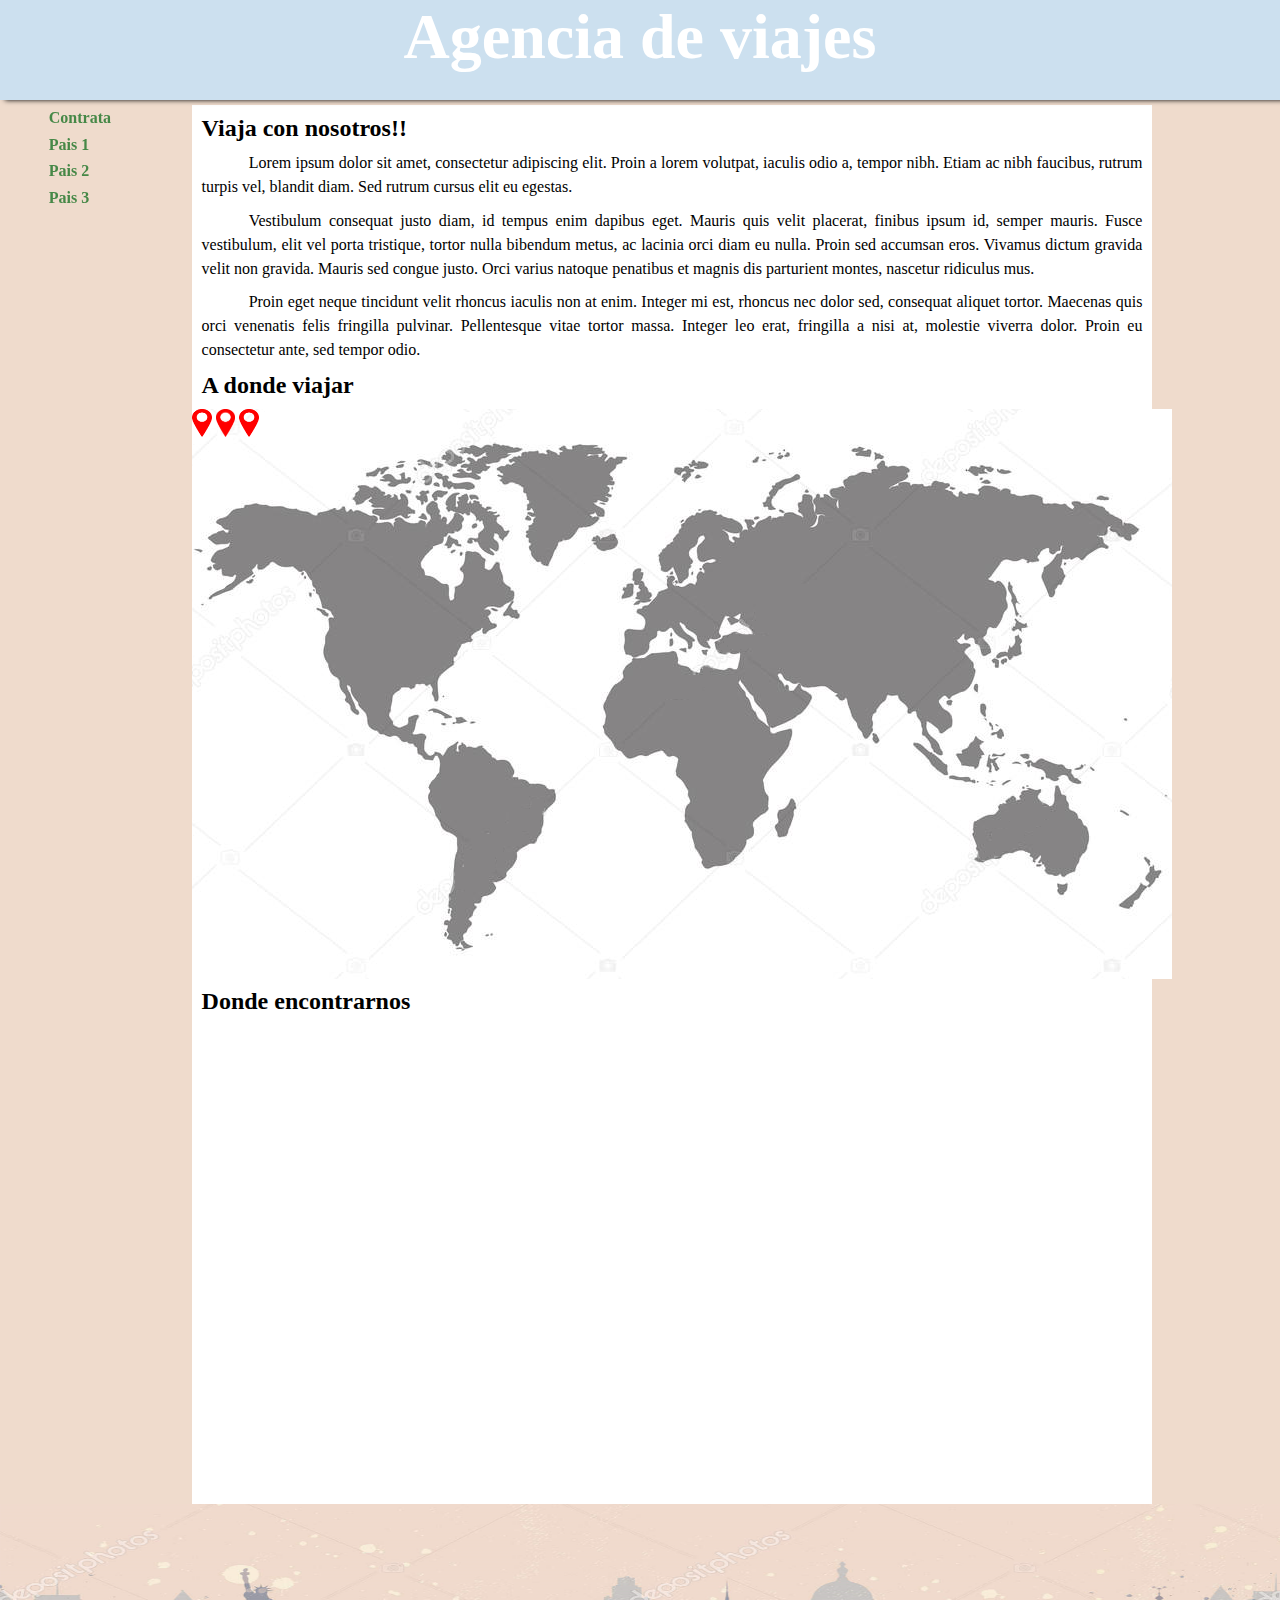
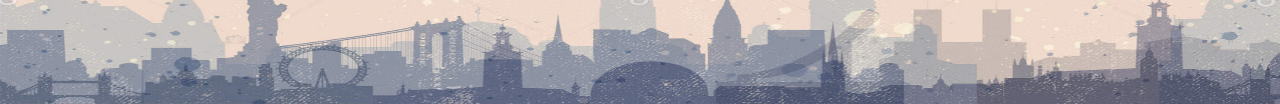
==== Index.html @ a1f73ec2 "3.0" ====
<!DOCTYPE html>
<html>
<head>
	<meta http-equiv="Content-Type" content="text/html; charset=utf-8"/>
	<link rel="stylesheet" type="text/css" href="CSS/Estilos.css">
	<audio autoplay="Musica/Daisy_Dukes.mp3"></audio>
	<title>Inicio</title>
</head>
<body>
<header>
	
<h1>Agencia de viajes</h1>

</header>

<section>
	
<aside>
	
<nav>
	
<ul>
	
<li>
	
Contrata 

</li>


<li>
	
	Pais 1

</li>

<li>
	
	Pais 2

</li>

<li>
	
Pais 3

</li>

</ul>

</nav>

</aside>

<section id="ContenedorScroll">

<article id="BloqueScroll">
	
<h2>Viaja con nosotros!!</h2>

<p>
Lorem ipsum dolor sit amet, consectetur adipiscing elit. Proin a lorem volutpat, iaculis odio a, tempor nibh. Etiam ac nibh faucibus, rutrum turpis vel, blandit diam. Sed rutrum cursus elit eu egestas.</p>

<p>
 Vestibulum consequat justo diam, id tempus enim dapibus eget. Mauris quis velit placerat, finibus ipsum id, semper mauris. Fusce vestibulum, elit vel porta tristique, tortor nulla bibendum metus, ac lacinia orci diam eu nulla. Proin sed accumsan eros. Vivamus dictum gravida velit non gravida. Mauris sed congue justo. Orci varius natoque penatibus et magnis dis parturient montes, nascetur ridiculus mus.</p>
 <p>
  Proin eget neque tincidunt velit rhoncus iaculis non at enim. Integer mi est, rhoncus nec dolor sed, consequat aliquet tortor. Maecenas quis orci venenatis felis fringilla pulvinar. Pellentesque vitae tortor massa. Integer leo erat, fringilla a nisi at, molestie viverra dolor. Proin eu consectetur ante, sed tempor odio.</p>


</article>

<article id="BloqueScroll">

	<h2>A donde viajar</h2>
	
<div id="Mapa">

	<img id="Flecha1" src="Img/FlechaRoja.png">
	<img id="Flecha2" src="Img/FlechaRoja.png">
	<img id="Flecha3" src="Img/FlechaRoja.png">
	
</div>

</article>

<article id="BloqueScroll">
	
<h2>Donde encontrarnos</h2>

<iframe src="https://www.google.com/maps/embed?pb=!1m18!1m12!1m3!1d2902.40844787302!2d-1.9720688848761516!3d43.326641379133875!2m3!1f0!2f0!3f0!3m2!1i1024!2i768!4f13.1!3m3!1m2!1s0xd51a5420e819a4d%3A0x3b760c9c24d285cf!2sIES+Xabier+Zubiri+Manteo+BHI!5e0!3m2!1ses!2ses!4v1541956428306" align="middle" allowfullscreen></iframe>

</article>

</section>

</section>

<footer>
	
</footer>

</body>
</html>
---- CSS/Estilos.css ----
*{

	margin: 0 auto;
	padding: 0 auto;
}

body{

	background-color: rgb(239, 219, 204);

	/*#6B7291, #CAE17B, #C88FBC, #E85550, #FEEA96, #9DD7EA*/


}

header{

	text-align: center;
	font-family: calibri;
	background-color: rgb(204,224,239);
	box-shadow: 5px 0px 5px;

	min-height: 100px;

	position: fixed;
	width: 100%;
	top: 0px;

}

h1{

font-size: 400%;
color:white;

}

section{

background-color: white;


}


aside{

	float: left;

	width: 10%;

	top:100px;

	position: fixed;
	
}

ul{

list-style: none;

}

li{

size:500%;
/*color:#9caac1;*/
color: #468847;
margin: 10%;

font-family: Calibri;
font-weight: bold;

}

li:hover{

background-color:#9caac1;
color: black;

}

#ContenedorScroll{

	float: left;

	margin-left: 15%;

	width: 75%;

	margin-top: 105px;

}

#BloqueScroll{

	width: 100%;

}

h2{

margin: 1%;

font-family: calibri;

}

p{

margin: 1%;

font-family: calibri;

text-align: justify;

text-indent: 5%;

line-height: 150%;

}

#Mapa{

	background-image: url(../Img/Mapamundi.png);
	background-repeat: no-repeat;
	size: 100% 100%;

	width: 980px;
	height: 570px;
}

#Flecha1{

	width: 2%;
	height: 5%;
}

#Flecha1:hover, #Flecha2:hover, #Flecha3:hover{

	width: 3%;
	height: 6%;

}

#Flecha2{

	width: 2%;
	height: 5%;
}

#Flecha3{

	width: 2%;
	height: 5%;
}

iframe{

	display: block;
	text-align: center;

	

	width: 90%;

	height: 450px;

	border: 3px black;

	margin-bottom: 3%;



}


footer{


	clear: both;

	background-image: url(../Img/Header.png);
	background-size: 100% 100%;
	background-repeat: no-repeat;

	min-height: 200px;

}
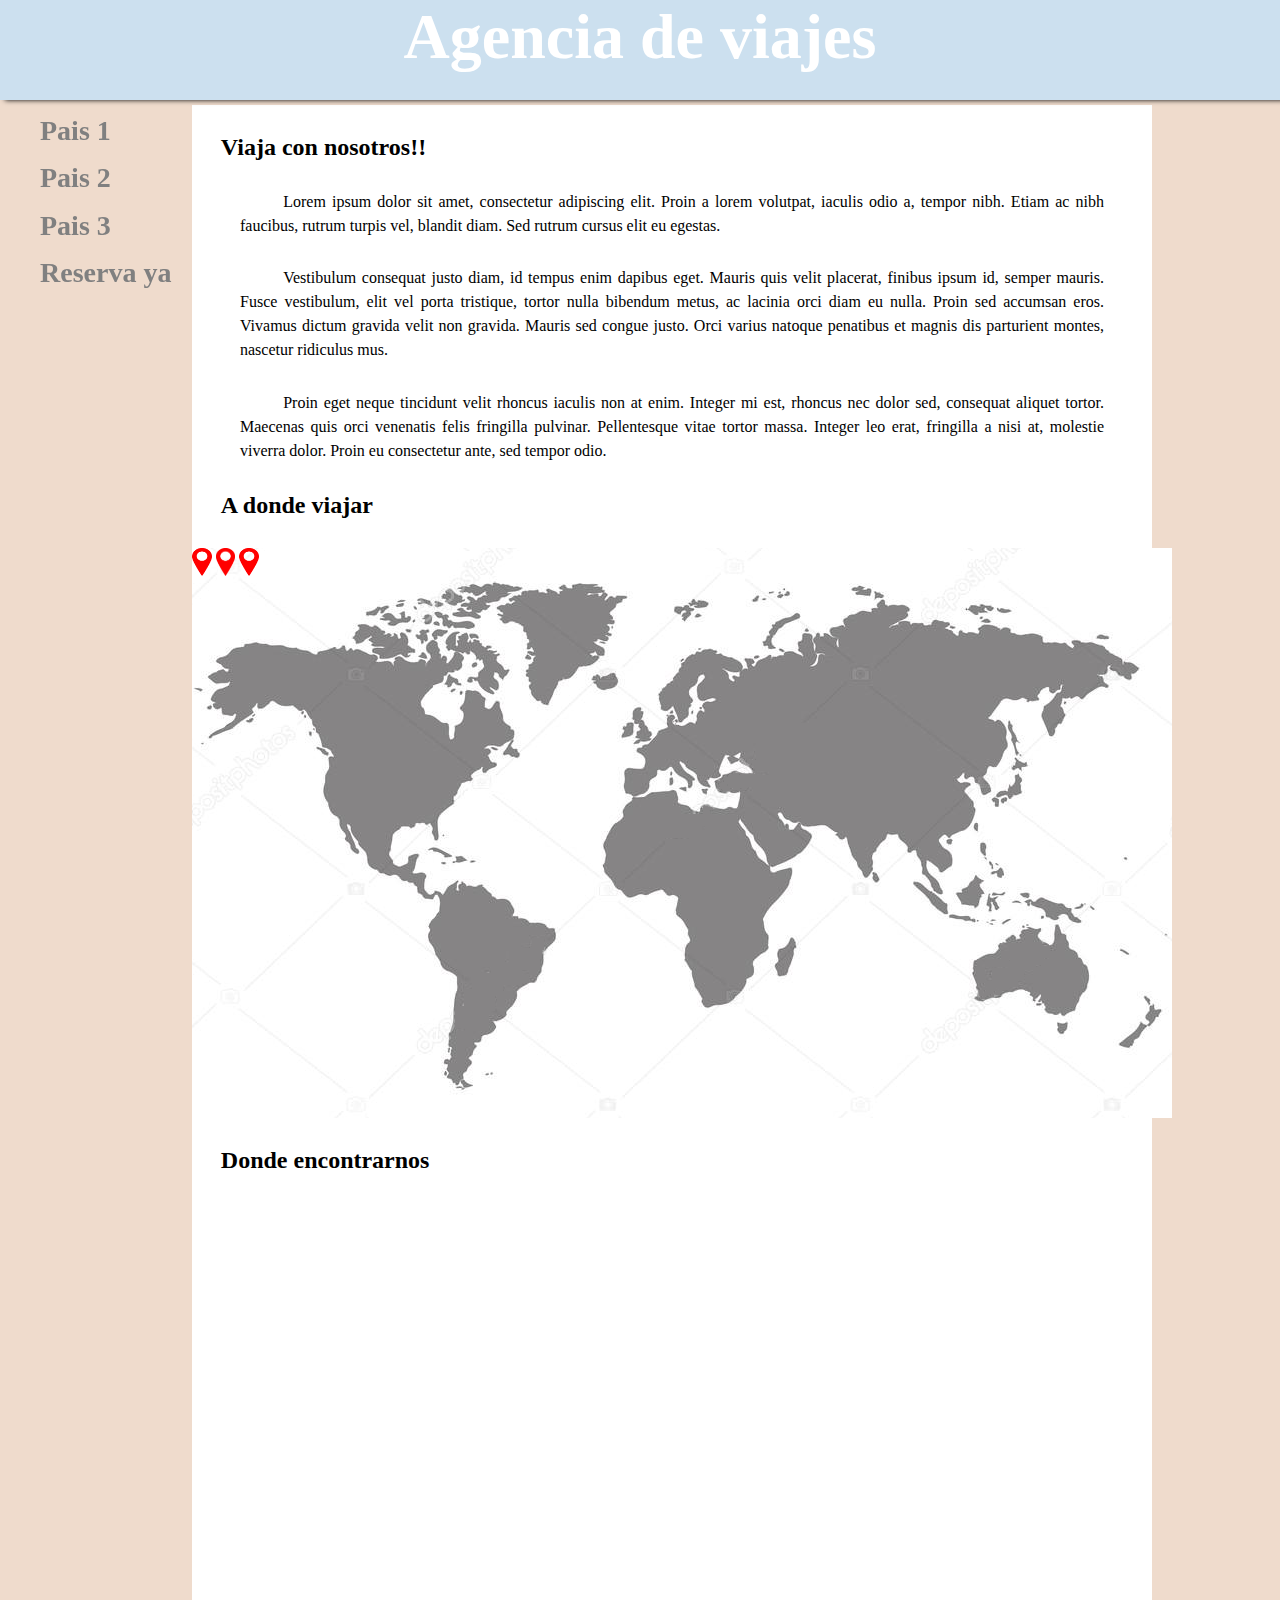
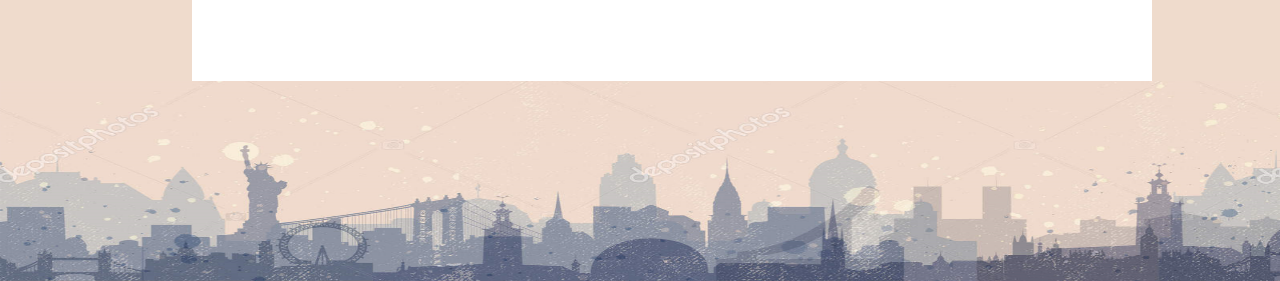
==== commit 31ae55fd: "Add files via upload" ====
--- a/Index.html
+++ b/Index.html
@@ -3,101 +3,103 @@
 <head>
 	<meta http-equiv="Content-Type" content="text/html; charset=utf-8"/>
 	<link rel="stylesheet" type="text/css" href="CSS/Estilos.css">
+	
 	<audio autoplay="Musica/Daisy_Dukes.mp3"></audio>
 	<title>Inicio</title>
 </head>
 <body>
-<header>
-	
-<h1>Agencia de viajes</h1>
+	<header>
+		
+		<h1>Agencia de viajes</h1>
 
-</header>
+	</header>
 
-<section>
-	
-<aside>
-	
-<nav>
-	
-<ul>
-	
-<li>
-	
-Contrata 
+	<section>
+		
+		<aside>
+			
+			<nav>
+				
+				<ul>
+					
+					<li>
+						
+						Pais 1
 
-</li>
+					</li>
+
+					<li>
+						
+						Pais 2
+
+					</li>
+
+					<li>
+						
+						Pais 3
+
+					</li>
+
+					<a type="" href="Formulario.html">
+						<li>
+							
+							Reserva ya 
+
+						</li>
+					</a>
+
+				</ul>
+
+			</nav>
+
+		</aside>
+
+		<section id="ContenedorScroll">
+
+			<article id="BloqueScroll">
+				
+				<h2>Viaja con nosotros!!</h2>
+
+				<p>
+				Lorem ipsum dolor sit amet, consectetur adipiscing elit. Proin a lorem volutpat, iaculis odio a, tempor nibh. Etiam ac nibh faucibus, rutrum turpis vel, blandit diam. Sed rutrum cursus elit eu egestas.</p>
+
+				<p>
+				Vestibulum consequat justo diam, id tempus enim dapibus eget. Mauris quis velit placerat, finibus ipsum id, semper mauris. Fusce vestibulum, elit vel porta tristique, tortor nulla bibendum metus, ac lacinia orci diam eu nulla. Proin sed accumsan eros. Vivamus dictum gravida velit non gravida. Mauris sed congue justo. Orci varius natoque penatibus et magnis dis parturient montes, nascetur ridiculus mus.</p>
+				<p>
+				Proin eget neque tincidunt velit rhoncus iaculis non at enim. Integer mi est, rhoncus nec dolor sed, consequat aliquet tortor. Maecenas quis orci venenatis felis fringilla pulvinar. Pellentesque vitae tortor massa. Integer leo erat, fringilla a nisi at, molestie viverra dolor. Proin eu consectetur ante, sed tempor odio.</p>
 
 
-<li>
-	
-	Pais 1
+			</article>
 
-</li>
+			<article id="BloqueScroll">
 
-<li>
-	
-	Pais 2
+				<h2>A donde viajar</h2>
+				
+				<div id="Mapa">
 
-</li>
+					<img id="Flecha1" src="Img/FlechaRoja.png">
+					<img id="Flecha2" src="Img/FlechaRoja.png">
+					<img id="Flecha3" src="Img/FlechaRoja.png">
+					
+				</div>
 
-<li>
-	
-Pais 3
+			</article>
 
-</li>
+			<article id="BloqueScroll">
+				
+				<h2>Donde encontrarnos</h2>
 
-</ul>
+				<iframe src="https://www.google.com/maps/embed?pb=!1m18!1m12!1m3!1d2902.40844787302!2d-1.9720688848761516!3d43.326641379133875!2m3!1f0!2f0!3f0!3m2!1i1024!2i768!4f13.1!3m3!1m2!1s0xd51a5420e819a4d%3A0x3b760c9c24d285cf!2sIES+Xabier+Zubiri+Manteo+BHI!5e0!3m2!1ses!2ses!4v1541956428306" align="middle" allowfullscreen></iframe>
 
-</nav>
+			</article>
 
-</aside>
+		</section>
 
-<section id="ContenedorScroll">
+	</section>
 
-<article id="BloqueScroll">
-	
-<h2>Viaja con nosotros!!</h2>
-
-<p>
-Lorem ipsum dolor sit amet, consectetur adipiscing elit. Proin a lorem volutpat, iaculis odio a, tempor nibh. Etiam ac nibh faucibus, rutrum turpis vel, blandit diam. Sed rutrum cursus elit eu egestas.</p>
-
-<p>
- Vestibulum consequat justo diam, id tempus enim dapibus eget. Mauris quis velit placerat, finibus ipsum id, semper mauris. Fusce vestibulum, elit vel porta tristique, tortor nulla bibendum metus, ac lacinia orci diam eu nulla. Proin sed accumsan eros. Vivamus dictum gravida velit non gravida. Mauris sed congue justo. Orci varius natoque penatibus et magnis dis parturient montes, nascetur ridiculus mus.</p>
- <p>
-  Proin eget neque tincidunt velit rhoncus iaculis non at enim. Integer mi est, rhoncus nec dolor sed, consequat aliquet tortor. Maecenas quis orci venenatis felis fringilla pulvinar. Pellentesque vitae tortor massa. Integer leo erat, fringilla a nisi at, molestie viverra dolor. Proin eu consectetur ante, sed tempor odio.</p>
-
-
-</article>
-
-<article id="BloqueScroll">
-
-	<h2>A donde viajar</h2>
-	
-<div id="Mapa">
-
-	<img id="Flecha1" src="Img/FlechaRoja.png">
-	<img id="Flecha2" src="Img/FlechaRoja.png">
-	<img id="Flecha3" src="Img/FlechaRoja.png">
-	
-</div>
-
-</article>
-
-<article id="BloqueScroll">
-	
-<h2>Donde encontrarnos</h2>
-
-<iframe src="https://www.google.com/maps/embed?pb=!1m18!1m12!1m3!1d2902.40844787302!2d-1.9720688848761516!3d43.326641379133875!2m3!1f0!2f0!3f0!3m2!1i1024!2i768!4f13.1!3m3!1m2!1s0xd51a5420e819a4d%3A0x3b760c9c24d285cf!2sIES+Xabier+Zubiri+Manteo+BHI!5e0!3m2!1ses!2ses!4v1541956428306" align="middle" allowfullscreen></iframe>
-
-</article>
-
-</section>
-
-</section>
-
-<footer>
-	
-</footer>
+	<footer>
+		
+	</footer>
 
 </body>
 </html>--- a/CSS/Estilos.css
+++ b/CSS/Estilos.css
@@ -30,14 +30,14 @@
 
 h1{
 
-font-size: 400%;
-color:white;
+	font-size: 400%;
+	color:white;
 
 }
 
 section{
 
-background-color: white;
+	background-color: white;
 
 
 }
@@ -47,7 +47,7 @@
 
 	float: left;
 
-	width: 10%;
+	width: 15%;
 
 	top:100px;
 
@@ -57,27 +57,40 @@
 
 ul{
 
-list-style: none;
+	list-style: none;
+	margin-left: 0%;
+	
 
 }
 
 li{
 
-size:500%;
-/*color:#9caac1;*/
-color: #468847;
-margin: 10%;
-
-font-family: Calibri;
-font-weight: bold;
+	size:500%;
+	/*color: #468847;*/
+	color: grey;
+	margin: 10% 10% 0 0%;
+
+	font-size: 175%;
+	font-family: Calibri;
+	font-weight: bold;
+
+
 
 }
 
 li:hover{
 
-background-color:#9caac1;
-color: black;
-
+	background-color:#9caac1;
+	color: black;
+
+	border: 1px solid black;
+	border-radius: 5px;
+
+}
+
+a:hover, a:visited, a:link, a:active
+{
+	text-decoration: none;
 }
 
 #ContenedorScroll{
@@ -100,23 +113,25 @@
 
 h2{
 
-margin: 1%;
-
-font-family: calibri;
+	margin: 3%;
+
+	font-size: 150%;
+
+	font-family: calibri;
 
 }
 
 p{
 
-margin: 1%;
-
-font-family: calibri;
-
-text-align: justify;
-
-text-indent: 5%;
-
-line-height: 150%;
+	margin: 3% 5% 3% 5%;
+
+	font-family: calibri;
+
+	text-align: justify;
+
+	text-indent: 5%;
+
+	line-height: 150%;
 
 }
 
@@ -160,8 +175,6 @@
 	display: block;
 	text-align: center;
 
-	
-
 	width: 90%;
 
 	height: 450px;
